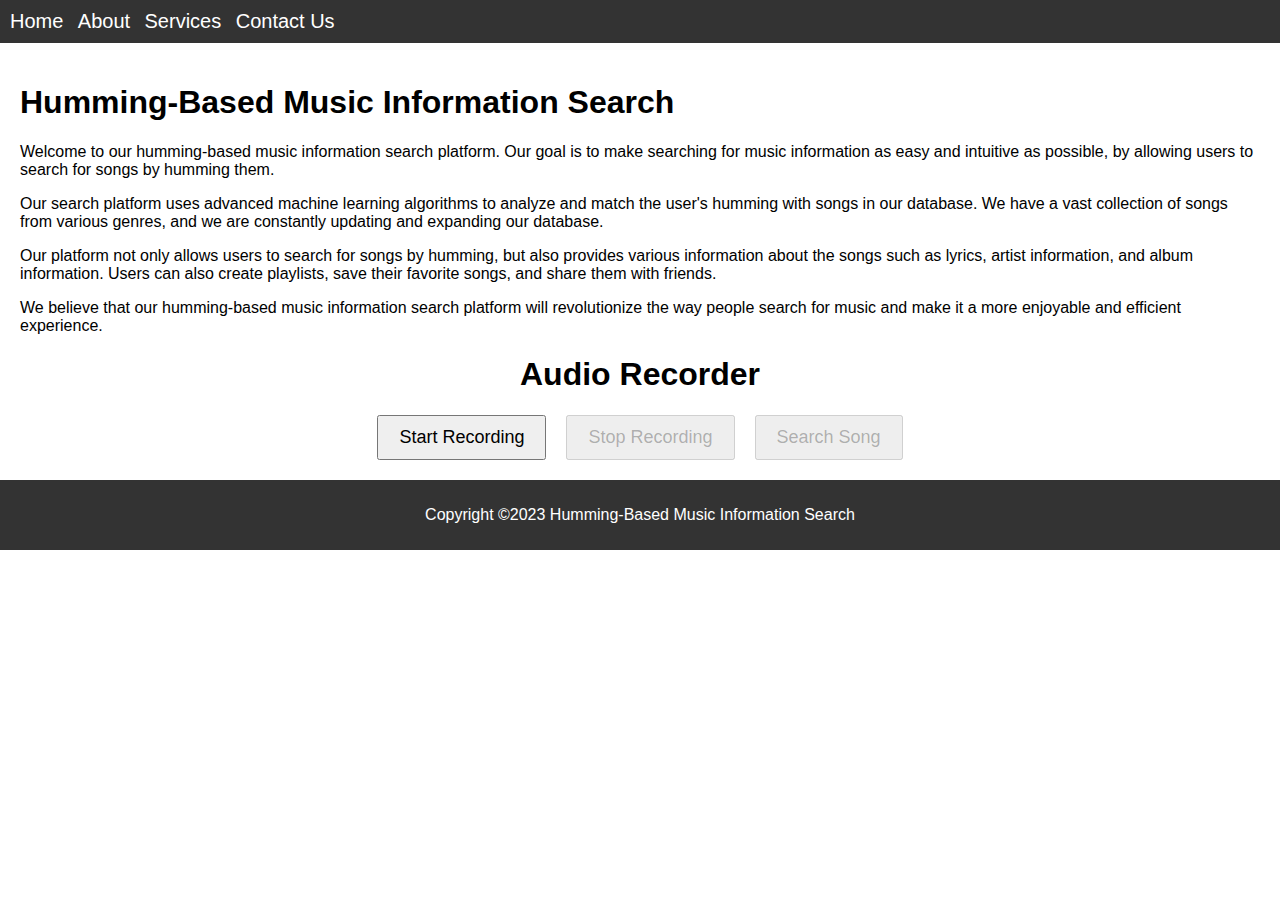
==== index.html @ f0ba7eb5 "Update new" ====
<!DOCTYPE html>
<html>
<head>
  <title>Humming-Based Music Information Search</title>
  <link rel="stylesheet" type="text/css" href="styles.css">
  <script src="script.js"></script>
</head>


<body>
  <header>
    <nav>
      <a href="index.html">Home</a>
      <a href="About.html">About</a>
      <a href="Services.html">Services</a>
      <a href="Contact.html">Contact Us</a>
    </nav>
  </header>
  <main>
    <h1>Humming-Based Music Information Search</h1>
    <p>Welcome to our humming-based music information search platform. Our goal is to make searching for music information as easy and intuitive as possible, by allowing users to search for songs by humming them.</p>
    <p>Our search platform uses advanced machine learning algorithms to analyze and match the user's humming with songs in our database. We have a vast collection of songs from various genres, and we are constantly updating and expanding our database.</p>
    <p>Our platform not only allows users to search for songs by humming, but also provides various information about the songs such as lyrics, artist information, and album information. Users can also create playlists, save their favorite songs, and share them with friends.</p>
    <p>We believe that our humming-based music information search platform will revolutionize the way people search for music and make it a more enjoyable and efficient experience.</p>
    <div class="container">
      <h1>Audio Recorder</h1>
      </div>
      <div id="results"></div>
      <script src="script.js"></script>
      <div id="record-container">
        <button id="record-button">Start Recording</button>
        <button id="stop-button" disabled>Stop Recording</button>
        <button id="search-button" disabled>Search Song</button>
      </div>
      <div id="results"></div>
  </main>
  <footer>
    <p>Copyright ©2023 Humming-Based Music Information Search</p>
  </footer>
</body>
</html>
---- styles.css ----
body {
    font-family: Arial, sans-serif;
    margin: 0;
    padding: 0;
  }
  
  header {
    background-color: #333;
    color: #fff;
    display: flex;
    justify-content: space-between;
    align-items: center;
    padding: 10px;
  }
  
  header a {
    color: #fff;
    text-decoration: none;
    margin-right: 10px;
  }
  
  main {
    padding: 20px;
  }
  
  footer {
    background-color: #333;
    color: #fff;
    text-align: center;
    padding: 10px;
  }
  .container {
    width: 50%;
    margin: 0 auto;
    text-align: center;
    }
    
    #record-container {
      display: flex;
      justify-content: center;
      margin-top: 20px;
    }
    
    button {
      padding: 10px 20px;
      font-size: 18px;
      margin: 0 10px;
    }
    
    
    #audio-player {
    margin-top: 20px;
    }
    
    #save-form {
    margin-top: 20px;
    display: flex;
    justify-content: center;
    }
    
    #audio-name {
    padding: 10px;
    margin-right: 10px;
    }
    
    #save-form button {
    padding: 10px;
    }
    
    audio{
    width:100%;
    }
    
    a{
    margin-top:20px;
    font-size:20px;
    }
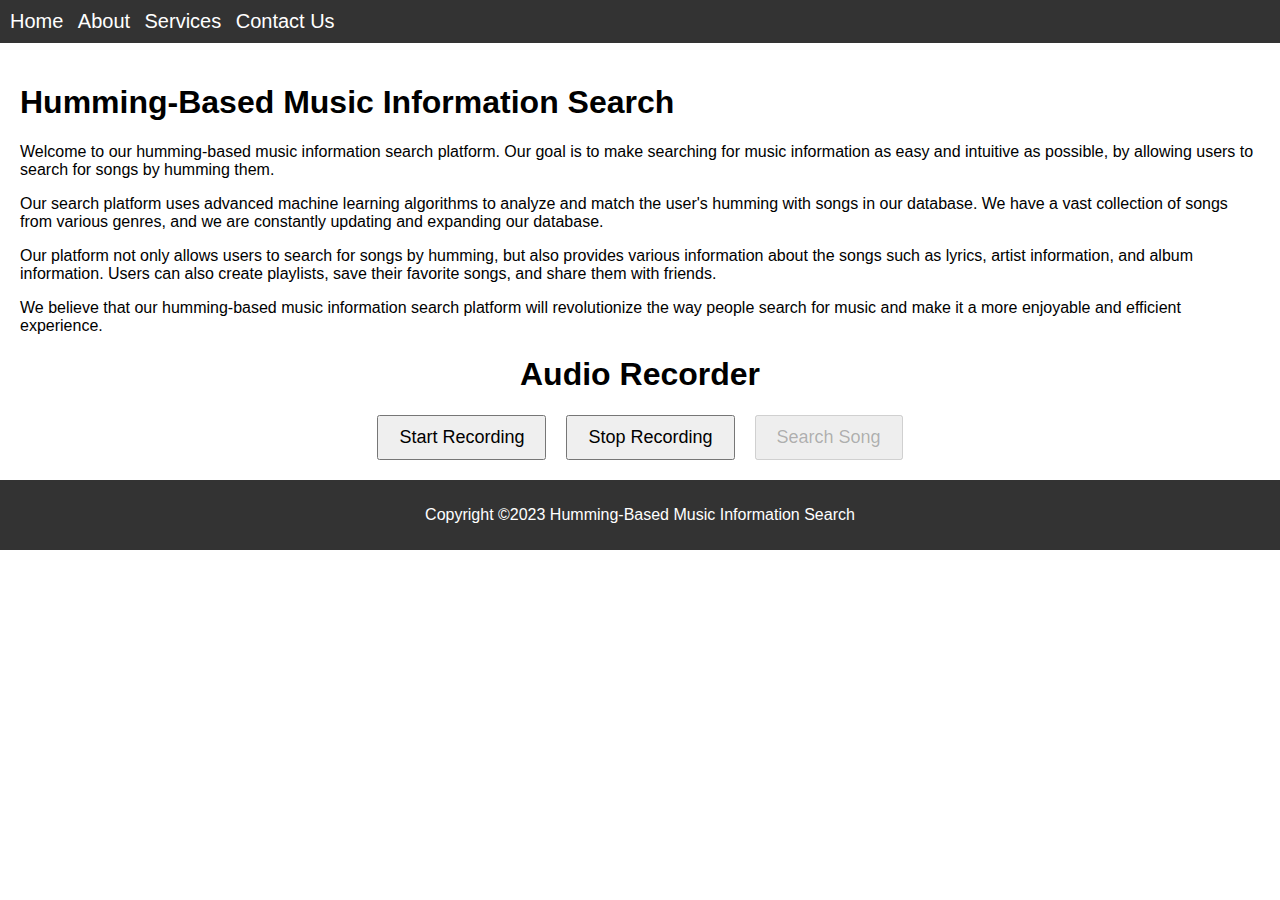
==== commit 707f6218: "try" ====
--- a/index.html
+++ b/index.html
@@ -29,7 +29,7 @@
       <script src="script.js"></script>
       <div id="record-container">
         <button id="record-button">Start Recording</button>
-        <button id="stop-button" disabled>Stop Recording</button>
+        <button id="stop-button" >Stop Recording</button>
         <button id="search-button" disabled>Search Song</button>
       </div>
       <div id="results"></div>
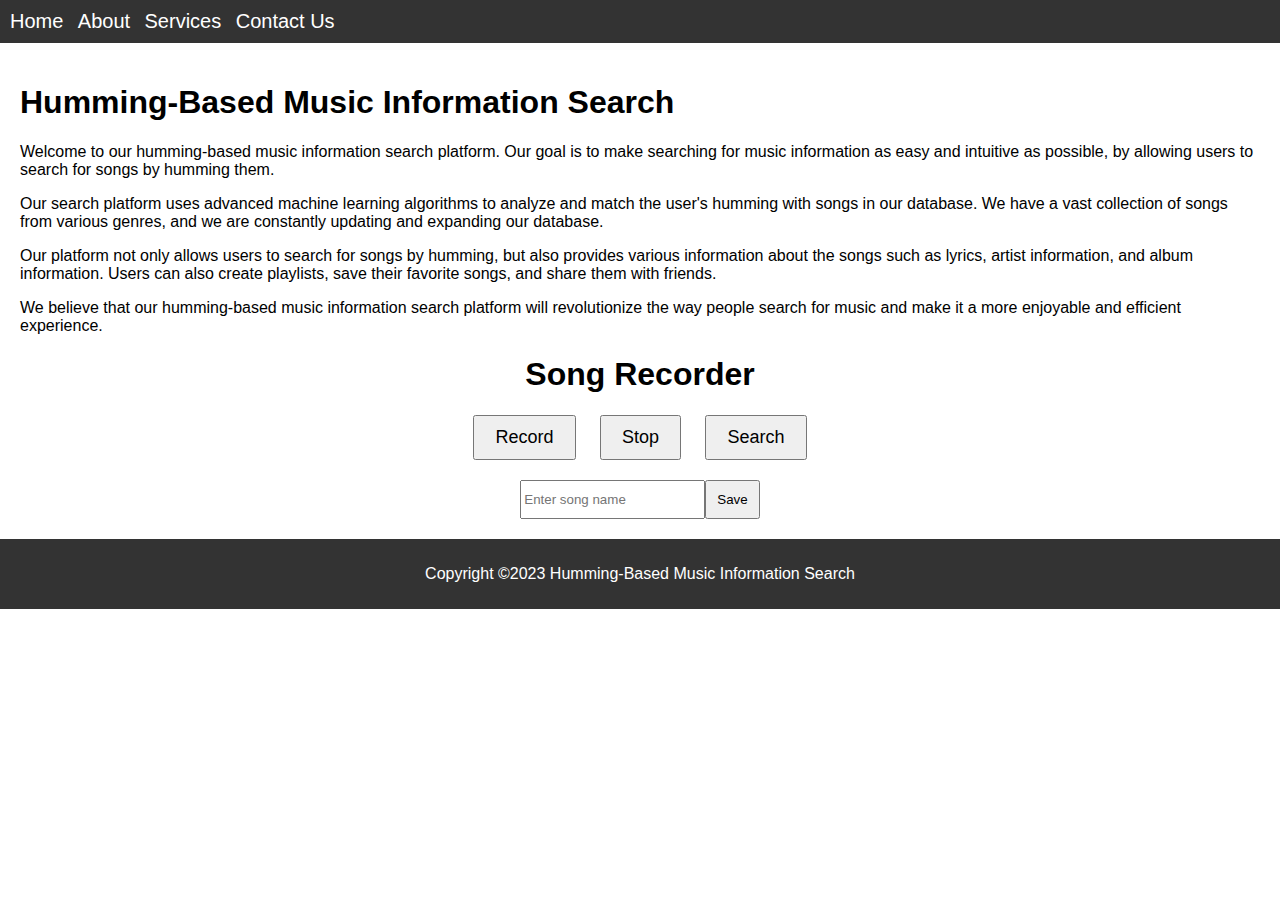
==== commit 581e1779: "test5" ====
--- a/index.html
+++ b/index.html
@@ -5,8 +5,6 @@
   <link rel="stylesheet" type="text/css" href="styles.css">
   <script src="script.js"></script>
 </head>
-
-
 <body>
   <header>
     <nav>
@@ -15,6 +13,8 @@
       <a href="Services.html">Services</a>
       <a href="Contact.html">Contact Us</a>
     </nav>
+
+    
   </header>
   <main>
     <h1>Humming-Based Music Information Search</h1>
@@ -23,16 +23,20 @@
     <p>Our platform not only allows users to search for songs by humming, but also provides various information about the songs such as lyrics, artist information, and album information. Users can also create playlists, save their favorite songs, and share them with friends.</p>
     <p>We believe that our humming-based music information search platform will revolutionize the way people search for music and make it a more enjoyable and efficient experience.</p>
     <div class="container">
-      <h1>Audio Recorder</h1>
+      <h1>Song Recorder</h1>
+      <div id="recorder">
+        <button id="record-button" onclick="startRecording()">Record</button>
+        <button id="stop-button" onclick="stopRecording()">Stop</button>
+        <button id="search-button" onclick="searchRecording()">Search</button>
       </div>
+      <div id="audio-player"></div>
+      <form id="save-form">
+        <input type="text" id="song-name" placeholder="Enter song name">
+        <button type="submit" onclick="saveRecording()">Save</button>
+      </form>
       <div id="results"></div>
-      <script src="script.js"></script>
-      <div id="record-container">
-        <button id="record-button">Start Recording</button>
-        <button id="stop-button" >Stop Recording</button>
-        <button id="search-button" disabled>Search Song</button>
-      </div>
-      <div id="results"></div>
+    </div>
+
   </main>
   <footer>
     <p>Copyright ©2023 Humming-Based Music Information Search</p>
--- a/styles.css
+++ b/styles.css
@@ -41,7 +41,7 @@
       margin-top: 20px;
     }
     
-    button {
+    #record-button,#stop-button,#search-button {
       padding: 10px 20px;
       font-size: 18px;
       margin: 0 10px;
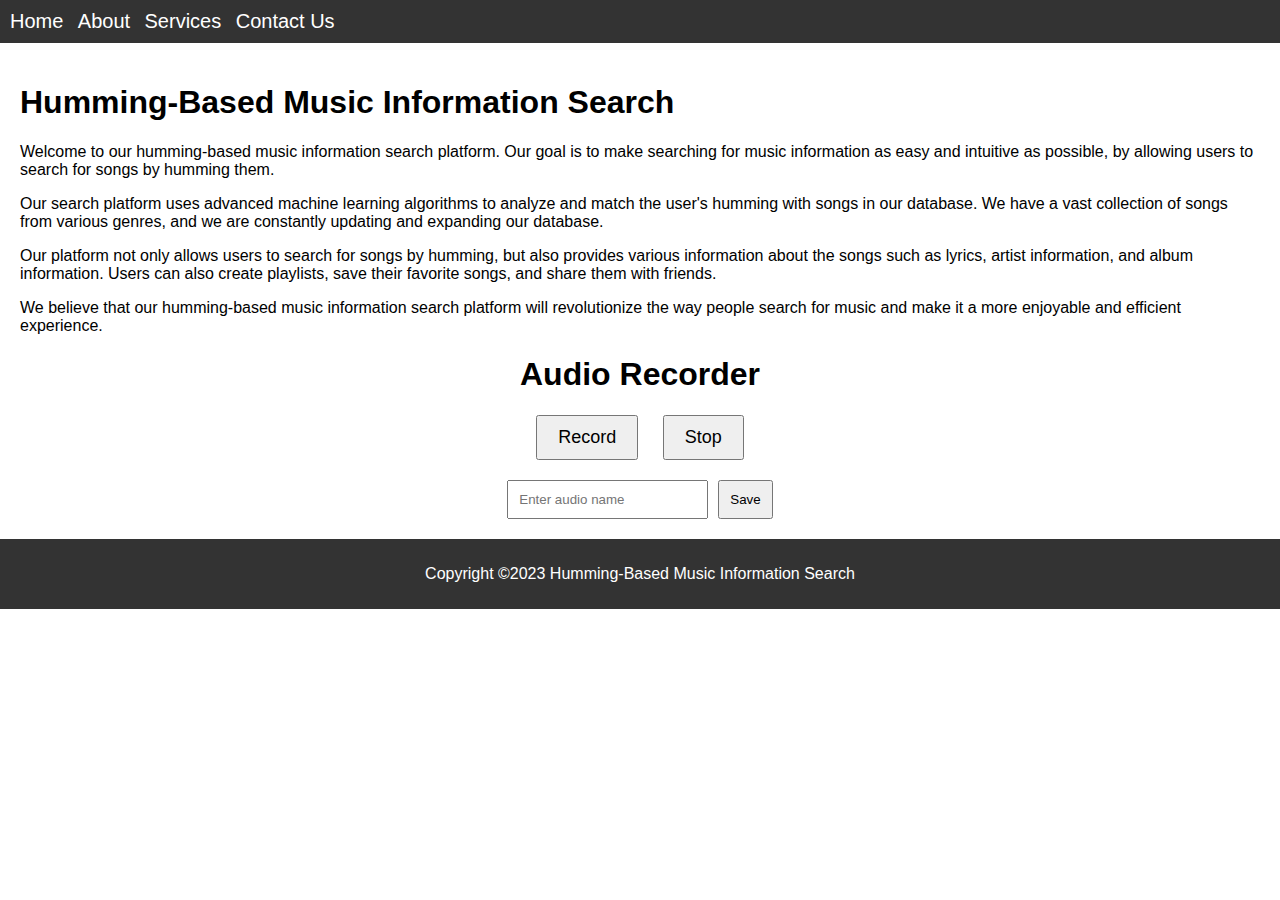
==== commit f6bfcc77: "previous" ====
--- a/index.html
+++ b/index.html
@@ -13,8 +13,6 @@
       <a href="Services.html">Services</a>
       <a href="Contact.html">Contact Us</a>
     </nav>
-
-    
   </header>
   <main>
     <h1>Humming-Based Music Information Search</h1>
@@ -23,20 +21,17 @@
     <p>Our platform not only allows users to search for songs by humming, but also provides various information about the songs such as lyrics, artist information, and album information. Users can also create playlists, save their favorite songs, and share them with friends.</p>
     <p>We believe that our humming-based music information search platform will revolutionize the way people search for music and make it a more enjoyable and efficient experience.</p>
     <div class="container">
-      <h1>Song Recorder</h1>
+      <h1>Audio Recorder</h1>
       <div id="recorder">
         <button id="record-button" onclick="startRecording()">Record</button>
         <button id="stop-button" onclick="stopRecording()">Stop</button>
-        <button id="search-button" onclick="searchRecording()">Search</button>
       </div>
       <div id="audio-player"></div>
       <form id="save-form">
-        <input type="text" id="song-name" placeholder="Enter song name">
+        <input type="text" id="audio-name" placeholder="Enter audio name">
         <button type="submit" onclick="saveRecording()">Save</button>
       </form>
-      <div id="results"></div>
     </div>
-
   </main>
   <footer>
     <p>Copyright ©2023 Humming-Based Music Information Search</p>
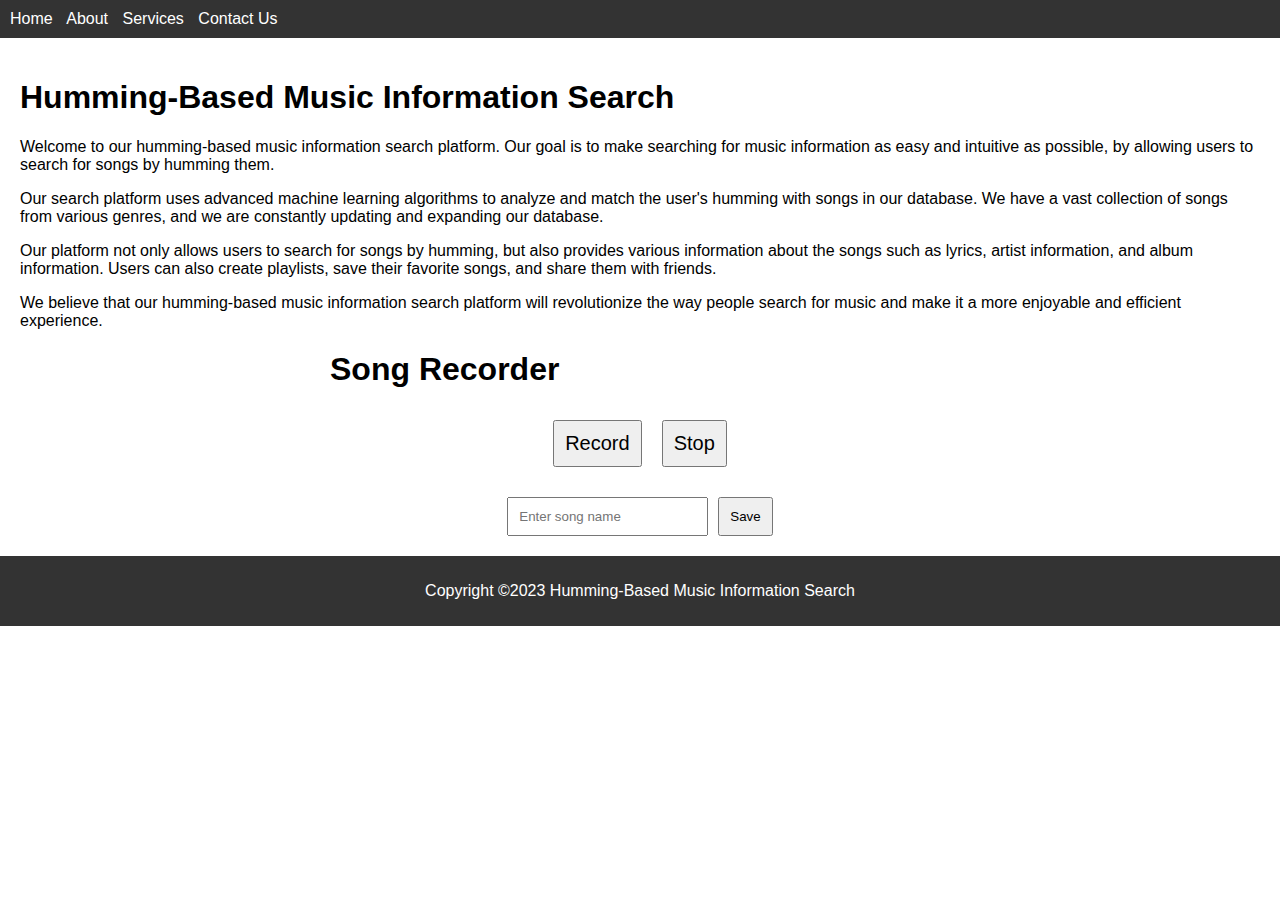
==== commit d7a47e27: "previous2" ====
--- a/index.html
+++ b/index.html
@@ -21,14 +21,14 @@
     <p>Our platform not only allows users to search for songs by humming, but also provides various information about the songs such as lyrics, artist information, and album information. Users can also create playlists, save their favorite songs, and share them with friends.</p>
     <p>We believe that our humming-based music information search platform will revolutionize the way people search for music and make it a more enjoyable and efficient experience.</p>
     <div class="container">
-      <h1>Audio Recorder</h1>
+      <h1>Song Recorder</h1>
       <div id="recorder">
         <button id="record-button" onclick="startRecording()">Record</button>
         <button id="stop-button" onclick="stopRecording()">Stop</button>
       </div>
       <div id="audio-player"></div>
       <form id="save-form">
-        <input type="text" id="audio-name" placeholder="Enter audio name">
+        <input type="text" id="song-name" placeholder="Enter song name">
         <button type="submit" onclick="saveRecording()">Save</button>
       </form>
     </div>
--- a/styles.css
+++ b/styles.css
@@ -1,82 +1,65 @@
 body {
-    font-family: Arial, sans-serif;
-    margin: 0;
-    padding: 0;
+  font-family: Arial, sans-serif;
+  margin: 0;
+  padding: 0;
+}
+
+header {
+  background-color: #333;
+  color: #fff;
+  display: flex;
+  justify-content: space-between;
+  align-items: center;
+  padding: 10px;
+}
+
+header a {
+  color: #fff;
+  text-decoration: none;
+  margin-right: 10px;
+}
+
+main {
+  padding: 20px;
+}
+
+footer {
+  background-color: #333;
+  color: #fff;
+  text-align: center;
+  padding: 10px;
+}
+.container {
+  width: 50%;
+  margin: 0 auto;
   }
-  
-  header {
-    background-color: #333;
-    color: #fff;
-    display: flex;
-    justify-content: space-between;
-    align-items: center;
-    padding: 10px;
+
+  #recorder {
+  display: flex;
+  justify-content: center;
   }
-  
-  header a {
-    color: #fff;
-    text-decoration: none;
-    margin-right: 10px;
+
+  #record-button, #stop-button {
+  padding: 10px;
+  font-size: 20px;
+  margin: 10px;
   }
-  
-  main {
-    padding: 20px;
+
+  #audio-player {
+  margin-top: 20px;
   }
-  
-  footer {
-    background-color: #333;
-    color: #fff;
-    text-align: center;
-    padding: 10px;
+
+  #save-form {
+  margin-top: 20px;
+  display: flex;
+  justify-content: center;
   }
-  .container {
-    width: 50%;
-    margin: 0 auto;
-    text-align: center;
-    }
-    
-    #record-container {
-      display: flex;
-      justify-content: center;
-      margin-top: 20px;
-    }
-    
-    #record-button,#stop-button,#search-button {
-      padding: 10px 20px;
-      font-size: 18px;
-      margin: 0 10px;
-    }
-    
-    
-    #audio-player {
-    margin-top: 20px;
-    }
-    
-    #save-form {
-    margin-top: 20px;
-    display: flex;
-    justify-content: center;
-    }
-    
-    #audio-name {
-    padding: 10px;
-    margin-right: 10px;
-    }
-    
-    #save-form button {
-    padding: 10px;
-    }
-    
-    audio{
-    width:100%;
-    }
-    
-    a{
-    margin-top:20px;
-    font-size:20px;
-    }
-    
-    
-    
-    
-    +
+  #song-name {
+  padding: 10px;
+  margin-right: 10px;
+  }
+
+  #save-form button {
+  padding: 10px;
+  }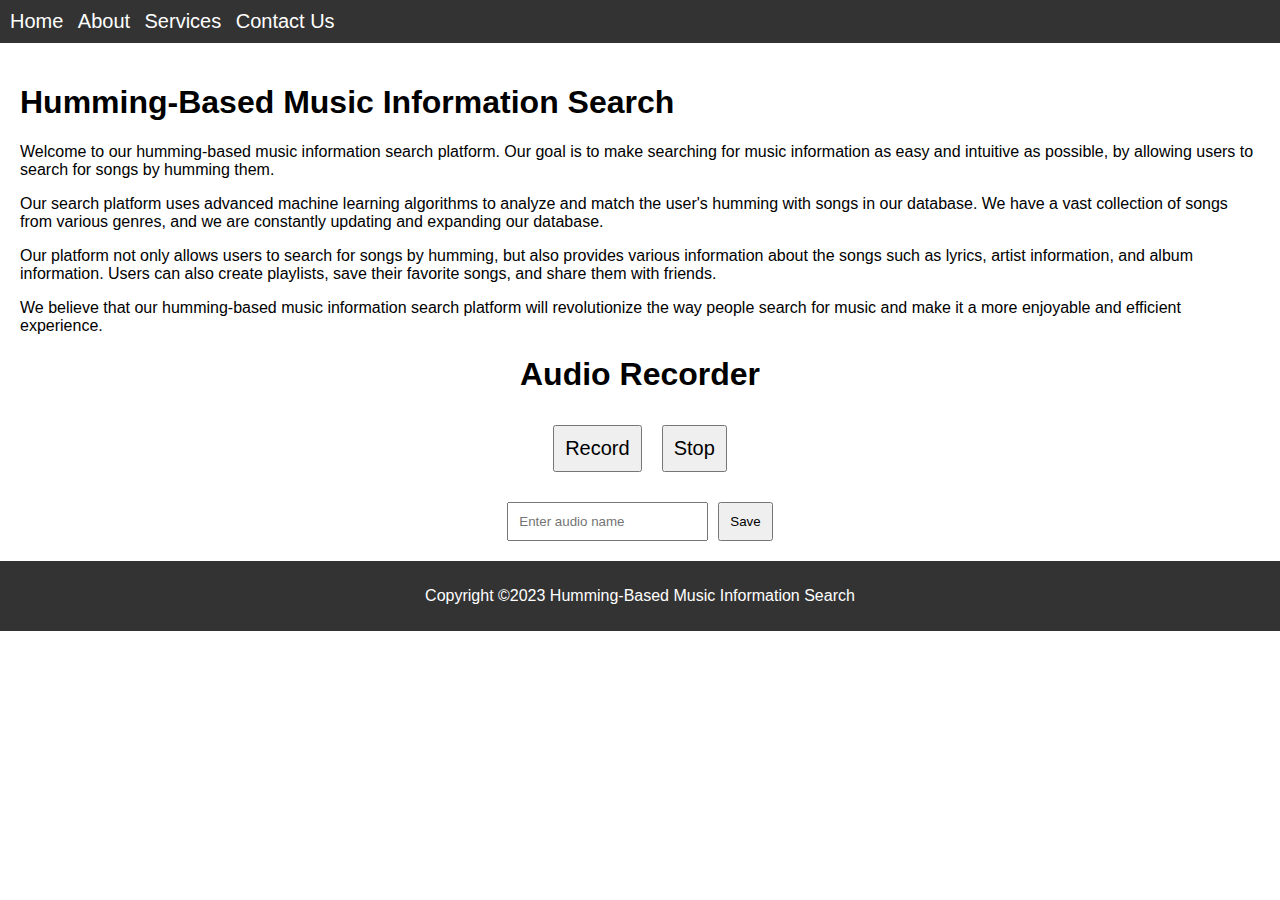
==== commit 197135e1: "previous stage" ====
--- a/index.html
+++ b/index.html
@@ -21,14 +21,14 @@
     <p>Our platform not only allows users to search for songs by humming, but also provides various information about the songs such as lyrics, artist information, and album information. Users can also create playlists, save their favorite songs, and share them with friends.</p>
     <p>We believe that our humming-based music information search platform will revolutionize the way people search for music and make it a more enjoyable and efficient experience.</p>
     <div class="container">
-      <h1>Song Recorder</h1>
+      <h1>Audio Recorder</h1>
       <div id="recorder">
         <button id="record-button" onclick="startRecording()">Record</button>
         <button id="stop-button" onclick="stopRecording()">Stop</button>
       </div>
       <div id="audio-player"></div>
       <form id="save-form">
-        <input type="text" id="song-name" placeholder="Enter song name">
+        <input type="text" id="audio-name" placeholder="Enter audio name">
         <button type="submit" onclick="saveRecording()">Save</button>
       </form>
     </div>
--- a/styles.css
+++ b/styles.css
@@ -32,34 +32,50 @@
 .container {
   width: 50%;
   margin: 0 auto;
+  text-align: center;
   }
-
+  
   #recorder {
   display: flex;
   justify-content: center;
+  margin-top: 20px;
   }
-
+  
   #record-button, #stop-button {
   padding: 10px;
   font-size: 20px;
   margin: 10px;
   }
-
+  
   #audio-player {
   margin-top: 20px;
   }
-
+  
   #save-form {
   margin-top: 20px;
   display: flex;
   justify-content: center;
   }
-
-  #song-name {
+  
+  #audio-name {
   padding: 10px;
   margin-right: 10px;
   }
-
+  
   #save-form button {
   padding: 10px;
-  }+  }
+  
+  audio{
+  width:100%;
+  }
+  
+  a{
+  margin-top:20px;
+  font-size:20px;
+  }
+  
+  
+  
+  
+  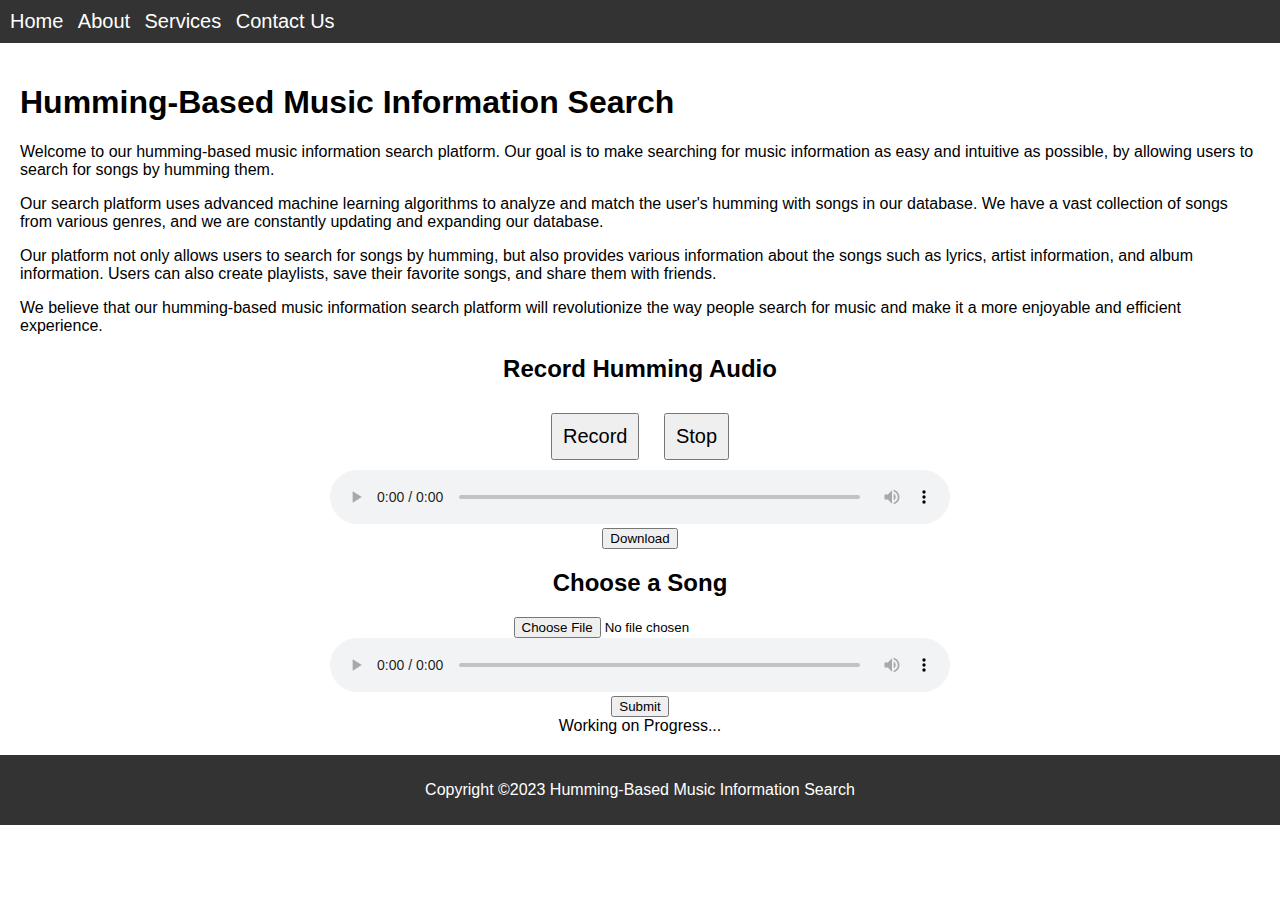
==== commit be7a0390: "Test6" ====
--- a/index.html
+++ b/index.html
@@ -21,16 +21,28 @@
     <p>Our platform not only allows users to search for songs by humming, but also provides various information about the songs such as lyrics, artist information, and album information. Users can also create playlists, save their favorite songs, and share them with friends.</p>
     <p>We believe that our humming-based music information search platform will revolutionize the way people search for music and make it a more enjoyable and efficient experience.</p>
     <div class="container">
-      <h1>Audio Recorder</h1>
-      <div id="recorder">
-        <button id="record-button" onclick="startRecording()">Record</button>
-        <button id="stop-button" onclick="stopRecording()">Stop</button>
+      <h2>Record Humming Audio</h2>
+      <div class="recording-controls">
+        <button id="record-button">Record</button>
+        <button id="stop-button" >Stop</button>
       </div>
-      <div id="audio-player"></div>
-      <form id="save-form">
-        <input type="text" id="audio-name" placeholder="Enter audio name">
-        <button type="submit" onclick="saveRecording()">Save</button>
-      </form>
+      <audio id="recorded-audio"></audio>
+      <div class="playback-controls">
+        <audio id="humming-audio" controls></audio>
+        <button id="download-button" >Download</button>
+      </div>
+    </section>
+
+    <section>
+      <h2>Choose a Song</h2>
+      <input type="file" id="song-file" accept="audio/*">
+      <audio id="song-audio" controls></audio>
+    </section>
+
+    <section>
+      <button id="submit-button">Submit</button>
+      <div id="progress-message">Working on Progress...</div>
+    </section>
     </div>
   </main>
   <footer>
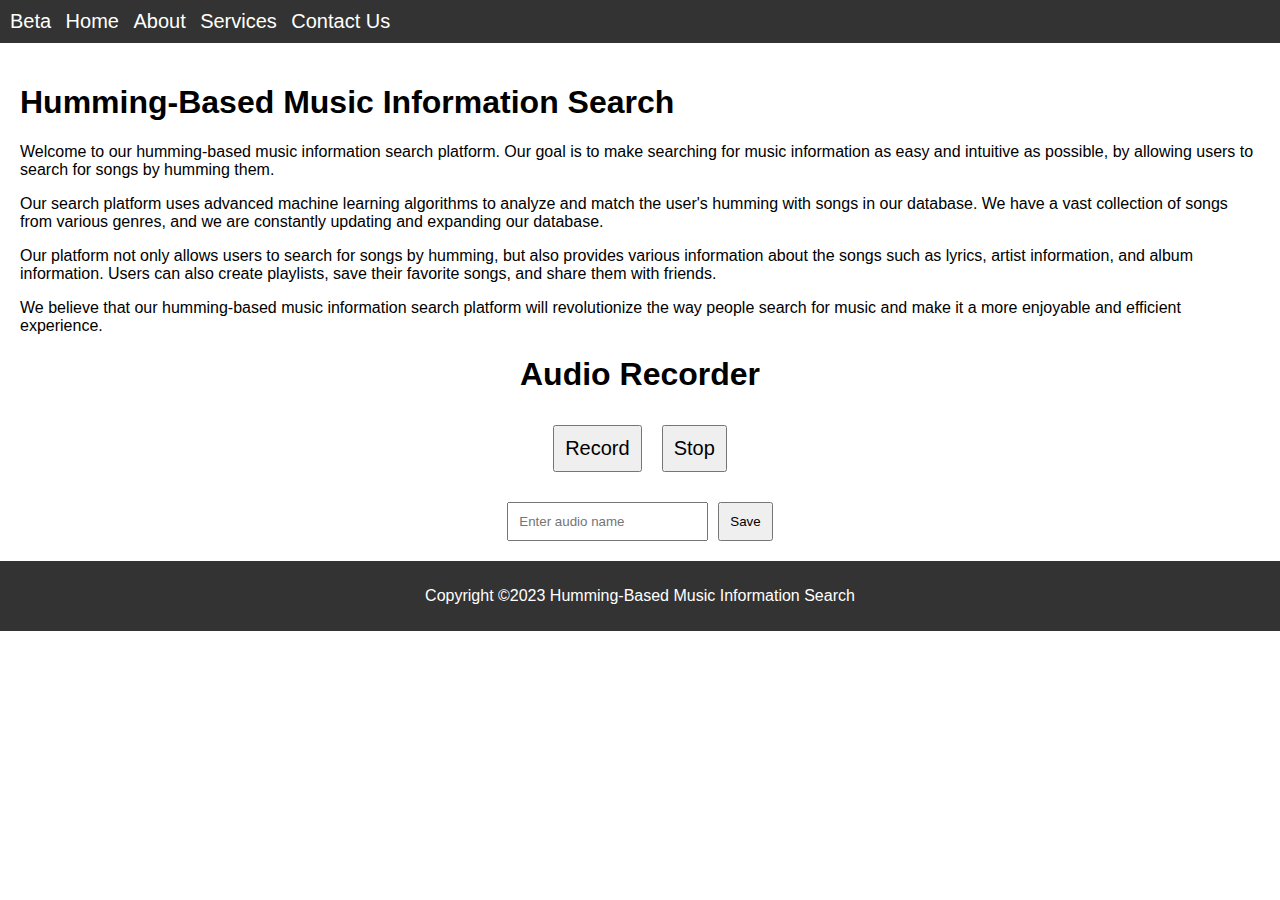
==== commit a59f6876: "Test beta" ====
--- a/index.html
+++ b/index.html
@@ -8,6 +8,7 @@
 <body>
   <header>
     <nav>
+      <a href="index2.html">Beta</a>
       <a href="index.html">Home</a>
       <a href="About.html">About</a>
       <a href="Services.html">Services</a>
@@ -21,28 +22,16 @@
     <p>Our platform not only allows users to search for songs by humming, but also provides various information about the songs such as lyrics, artist information, and album information. Users can also create playlists, save their favorite songs, and share them with friends.</p>
     <p>We believe that our humming-based music information search platform will revolutionize the way people search for music and make it a more enjoyable and efficient experience.</p>
     <div class="container">
-      <h2>Record Humming Audio</h2>
-      <div class="recording-controls">
-        <button id="record-button">Record</button>
-        <button id="stop-button" >Stop</button>
+      <h1>Audio Recorder</h1>
+      <div id="recorder">
+        <button id="record-button" onclick="startRecording()">Record</button>
+        <button id="stop-button" onclick="stopRecording()">Stop</button>
       </div>
-      <audio id="recorded-audio"></audio>
-      <div class="playback-controls">
-        <audio id="humming-audio" controls></audio>
-        <button id="download-button" >Download</button>
-      </div>
-    </section>
-
-    <section>
-      <h2>Choose a Song</h2>
-      <input type="file" id="song-file" accept="audio/*">
-      <audio id="song-audio" controls></audio>
-    </section>
-
-    <section>
-      <button id="submit-button">Submit</button>
-      <div id="progress-message">Working on Progress...</div>
-    </section>
+      <div id="audio-player"></div>
+      <form id="save-form">
+        <input type="text" id="audio-name" placeholder="Enter audio name">
+        <button type="submit" onclick="saveRecording()">Save</button>
+      </form>
     </div>
   </main>
   <footer>
